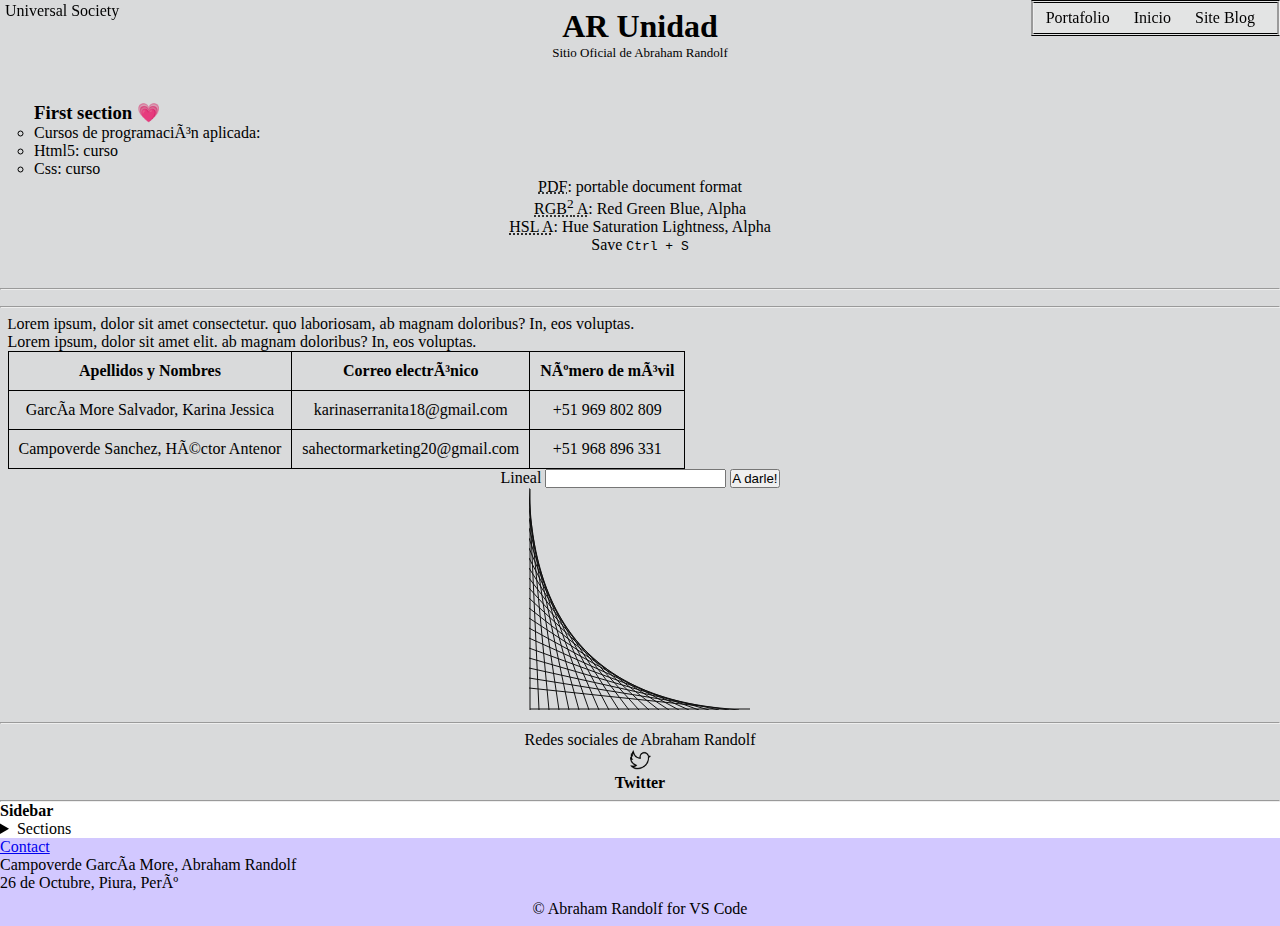
==== index.html @ 250e5ecd "Project add" ====
<!DOCTYPE html>
<html lang="en" class="translated-ltr">
 <head>
   <base href="" target="_blank">
    <meta charset="UTF-8, UTF-16, UTF-32"> <!--diversidad-->
    <meta http-equiv="X-UA-Compatible" content="IE=edge"> <!--compatibilidad-->
    <meta name="author" content="Abraham Randolf">
    <meta name="description" content="Página con estructura semántica y accesibilidad, en proceso"> <!--descripción PreView-->
    <meta name="keywords" content="US, philosophia">
    <meta name="robots" content="index.unfollow"> <!--Visibilidad-->
    <meta name="theme-color" media="(prefers-color-scheme: dark)" content="black">
    <meta name="theme-color" media="(prefers-color-scheme: light)" content="white">
    <meta name="viewport" content="width=device-width, initial-scale=1.0, minimum-scale=1.0, maximum-scale=5.1"> <!--screen-->
     <title>Universal Society</title> <!--Título en pestaña-->
    <link rel="stylesheet" href="./Cascading_Style_Sheets/base.css" onload="this.onload=null">
    <link rel="stylesheet" href="./Cascading_Style_Sheets/dark theme.css" media="(prefers-color-scheme: dark)">
    <link rel="stylesheet" href="./Cascading_Style_Sheets/light theme.css" media="(prefers-color-scheme: light), (prefers-color-scheme: no-preference)">
    <link rel="stylesheet" href="./Cascading_Style_Sheets/style.css">
    <link rel="stylesheet" href="./Cascading_Style_Sheets/print.css" media="print">
    <link rel="shorcut icon" href="" type=""> <!--Icono de pag-->
    <link rel="manifest" href="/json/manifest.json">
    <link rel="apple-touch-icon" sizes="180x180" href="./icon/apple-touch-icon.png">
    <link rel="icon" type="image/png" sizes="32x32" href="./icon/favicon-32x32.png">
    <link rel="icon" type="image/png" sizes="16x16" href="./icon/favicon-16x16.png">
    <link rel="icon" href="image/png" href="./icon/maskable_icon.png">
    <link rel="manifest" href="/site.webmanifest">
 </head>
 <body class="dark-theme">
    <a class="skip-link" href="#main">Skip to main</a>
     <header>
        <div class="container">
           <p class="logo">Universal Society</p>
           <nav>
               <a href="https://acampoverdegar.wixsite.com/academico-us" target="_blank">Portafolio</a>
               <a href="index.html" target="_parent">Inicio</a>
               <a href="http://filosofia213676626.wordpress.com/" target="_blank">Site Blog</a>
           </nav>
        </div>
     </header>

     <main id="main">
        <section>
         <div>
           <h1>AR Unidad</h1>
           <h2>Sitio Oficial de Abraham Randolf</h2><!--título h1-6-->
        </div>
        </section>
        <section id="seccion_intro">
          <h3>First section &#128151</h3>
            <article>
               <ul>
                  <li>Cursos de programación aplicada:</li>
                     <li>Html5: curso</li>
                     <li>Css: curso</li>
               </ul>
               <p><abbr title="Portable Document Format">PDF</abbr>: portable document format</p>
               <p><abbr title="Red Green Blue - Alpha">RGB<sup>2</sup> A</abbr>: Red Green Blue, Alpha</p>
               <p><abbr title="Hue Saturation Lightness - Alpha">HSL A</abbr>: Hue Saturation Lightness, Alpha</p>
               <p>Save <kbd>Ctrl + S</kbd> </p>
            </article>
        </section> <hr>
        <section>
            <article>
               <!--<video controls muted preload="auto">
                <source src="#t=10,100 type="formato/extensión" poster=">
                <source src="#t=10,100" type="/">
                <source src="#t=10,100" type="/">
                <source src="#t=10,100" type="/">
                <source src="#t=10,100" type="/">
               tu navegador no es compatible con videos en htmtl5
               </video>-->
               <!--<audio controls muted>
                <source src="" type="">
                <source src="" type="">
               tu navegador no es compatible con audios en htmtl5
               </audio>-->
            </article>
        </section> <hr>
        <section>
           <p class="lorem">
            Lorem ipsum, dolor sit amet consectetur.
            quo laboriosam, ab magnam doloribus? In, eos voluptas.
           </p>
           <p class="lorem">
            Lorem ipsum, dolor sit amet elit.
            ab magnam doloribus? In, eos voluptas.
           </p>
            <table>
               <tr>
                  <th>Apellidos y Nombres</th>
                  <th>Correo electrónico</th>
                  <th>Número de móvil</th>
               </tr>
               <tr>
                  <td>García More Salvador, Karina Jessica</td>
                  <td>karinaserranita18@gmail.com</td>
                  <td>+51 969 802 809</td>
               </tr>
               <tr>
                  <td>Campoverde Sanchez, Héctor Antenor</td>
                  <td>sahectormarketing20@gmail.com</td>
                  <td>+51 968 896 331</td>
               </tr>
            </table>
            <p>
               Lineal
               <input type="text" id="texto_lineas" />
               <input type="button" value="A darle!" id="botoncito" />
            </p>
         <canvas width="222" height="222" id="paint"></canvas>
        </section> <hr>
        <section>
            <figure>
               <p>Redes sociales de Abraham Randolf</p>
               <a aria-label="Hipervínculo de red social" href="https://twitter.com/AranRoldanAC" role="button" target="_blank">
                  <picture >
                     <img alt="Logo de Twitter" id="tag_ilogos" src="./images/twitter.png"></img>
                   <!--<source media="min-width=500px" srcset="" type="image/jpg"><source media="min-width=300px" srcset="" type="image/png">-->
                  </picture>
               </a> <!--tag with dimensión y accessibility-->
               <figcaption>
                  <b>Twitter</b>
               </figcaption> <!--tag additional for agregado-->
            </figure>
        </section> <hr>
     </main>

     <aside>
        <h4>Sidebar</h4>
         <details>
            <summary>
             Sections
            </summary>
         </details>
     </aside>

     <footer>
        <div class="container">
          <a aria-label="Pestaña de contact" href="./contacto.html" target="_blank"> Contact</a>
           <address>
             <p>Campoverde García More, Abraham Randolf <br>
                26 de Octubre, Piura, Perú
             </p>
           </address>
           <p class="ceo">&copy; Abraham Randolf for VS Code</p>
        </div>
         <!--<label> <div> html4 </div> </label>-->
     </footer>
     <script text="text/javascript" src="/JavaScript (LiveS)/logic.js"></script>
     <noscript>Tu navegador no es compatible con JavaScript</noscript>
   </body>
</html>
---- Cascading_Style_Sheets/base.css ----
:root {
    --00001: rgb(210, 200, 400);
    --00002: rgba(255, 255, 255, 0.884);
    --00003: rgb(219, 219, 219);
    --00004: rgb(255, 255, 255);
    --00005: rgba(231, 231, 231, 0.712)
    --00006: rgb(0, 0, 0);
  }

  @media print {
    /* print styles go here */
  }
---- Cascading_Style_Sheets/dark theme.css ----
.dark-theme {
    --bg: var(--00004);
    --fontColor: var(--00006);
  }
---- Cascading_Style_Sheets/light theme.css ----
.light-theme {
    --bg: var(--00006);
    --fontColor: var(--00004);
  }
---- Cascading_Style_Sheets/style.css ----
*{
  padding: 0%;
  margin: 0%;
  box-sizing: border-box;
}
/* todo Style z-a p.class s{ #id{ *{ */
html{
  scroll-behavior: smooth;
}

body {
  font-family:'Calibri';
  color: black;
  --bg: var(--00002)
}
.skip-link{
  z-index: 100;
  top: -40px;
  position: absolute;
  padding: 8px;
  left: 0;
  color: white;
  background: #000000;
}
.skip-link:focus{
  top: 0;
}

header {
  text-align: center;
  background-color: rgb(240, 240, 240);
  align-items: center;
}
header .container{
  flex-direction: column;
  display: flex;
}
header .logo{
  padding: 2px 5px;
  margin: 0%;
  font-weight: lighter;
  color:black
}
header nav {
  padding-bottom: 11px;
  flex-direction: column;
  display: flex;
  border-style: double groove;
  background-color: rgba(231, 231, 231, 0.712);
}
header a{
  text-decoration: none;
  padding: 6px 12px;
  color: black;
}

header a:hover{
  color: rgb(121, 121, 121);
}
h2 {
  font-weight: 300;
  font-size: small;
}

main {
  background-color: rgb(217, 218, 219);
}
section{
  padding: 0.2cm;
  text-align: center;
  align-items: center;
}
#seccion_intro{
  padding: 9mm;
}
h3 {
  text-align: left;
}

ul {
  text-align: left;
  list-style: circle;
  color: rgb(0, 0, 0);
}
ol {
  text-align: left;
  list-style: 1;
  color: rgb(0, 0, 0);
}

.lorem{
  text-align: justify;
}
.lorem:first-child:first-letter{
  font-size: 2ex;
}
table {
  text-align: center;
  border-collapse: collapse;
  border: 1px solid black;
  align-items: center;
}
th, td{
  padding: 10px;
  border-collapse: collapse;
  border: 1px solid black;
}

#tag_ilogos{
  width: 21px;
  max-width: 100%;
  height: 21px;
  display: flexbox;
}

aside {
  background-color: hsl(hue, saturation, lightness);
  width: 30%;
  height: 40%;
}

footer {
  background-color: rgb(210, 200, 400);
}
address {
  font: 100 medium 'Times New Roman', Times, serif;
}
p.ceo{
  text-align: center;
  padding: 0.5pc;
}
/* ? N (140), RGB (255) A, HEX (ff), HSL (360° 100%^2) A*/

.spanI{
  font-size: smaller;
}
/* background-image: linear-gradient(0deg, rgba(0,0,0,0.5)*2) */
.containerC {
  max-width: 1400px;
  margin: auto;
  flex-direction: row;
  display: flex;
}
.ceoCom{
  margin: 10pt 11pt 10pt 2pt;
  padding: 0.5pc 0.6pc;
  font-size: 4fr;
  box-shadow: 0.25ex 0.25ex 0.7ex black;
  border-radius: 5px;
  border: 1px solid black;
  background-color: rgb(202, 202, 202);
}
button:hover{
  background-color: rgba(255, 255, 255, 1);
}

@media (min-width: 720px){
  header .container{
    width: 100%;
    position: fixed;
    justify-content: space-between;
    flex-direction: row;
    display: flex;
  }
  header nav {
    padding-right: 10px;
    padding-bottom: 0px;
    flex-direction: row;
    display: flex;
  }
}
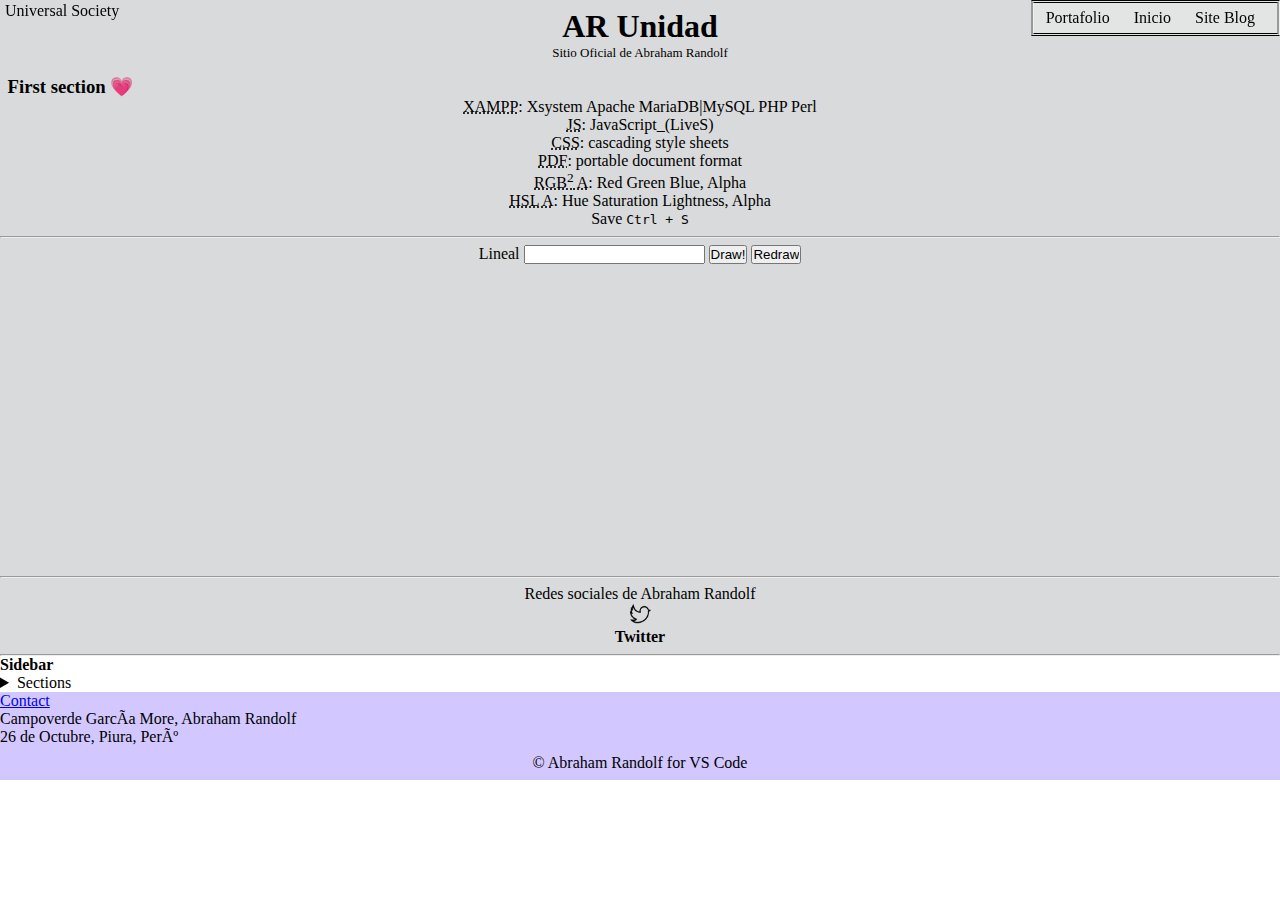
==== commit da5ffedd: "git commit -m" ====
--- a/index.html
+++ b/index.html
@@ -2,117 +2,88 @@
 <html lang="en" class="translated-ltr">
  <head>
    <base href="" target="_blank">
-    <meta charset="UTF-8, UTF-16, UTF-32"> <!--diversidad-->
-    <meta http-equiv="X-UA-Compatible" content="IE=edge"> <!--compatibilidad-->
-    <meta name="author" content="Abraham Randolf">
-    <meta name="description" content="Página con estructura semántica y accesibilidad, en proceso"> <!--descripción PreView-->
-    <meta name="keywords" content="US, philosophia">
-    <meta name="robots" content="index.unfollow"> <!--Visibilidad-->
-    <meta name="theme-color" media="(prefers-color-scheme: dark)" content="black">
-    <meta name="theme-color" media="(prefers-color-scheme: light)" content="white">
-    <meta name="viewport" content="width=device-width, initial-scale=1.0, minimum-scale=1.0, maximum-scale=5.1"> <!--screen-->
-     <title>Universal Society</title> <!--Título en pestaña-->
+    <meta charset="UTF-8, UTF-16, UTF-32"/> <!--diversity-->
+    <meta http-equiv="X-UA-Compatible" content="IE=edge"/> <!--compatibility-->
+    <meta name="AdsBot-Google" content="noindex"/>
+    <meta name="author" content="Abraham Randolf"/>
+   <meta name="description" content="Página de US con estructura semántica y accesibilidad, en proceso"/> <!--descripción PreView-->
+    <meta name="google" content="notranslate"/>
+    <meta name="googlebot" content="noindex"/>
+    <meta name="googlebot-news" content="nosnippet"/>
+    <meta name="keywords" content="US, philosophia"/>
+    <meta name="msapplication-TileColor" content="#ffffff"/>
+    <meta name="msapplication-TileImage" content="/icon/favicon_gen/ms-icon-144x144.png"/>
+    <meta name="og:title" content="US"/>
+    <meta name="robots" content="index.unfollow"/> <!--Visibility-->
+    <meta name="theme-color" media="(prefers-color-scheme: dark)" content="black"/>
+    <meta name="theme-color" media="(prefers-color-scheme: light)" content="white"/>
+    <meta name="viewport" content="width=device-width, initial-scale=1.0, minimum-scale=1.0, maximum-scale=5.1"/> <!--screen-->
+    <title>Universal Society</title> <!--Title in tab-->
+    <link rel="apple-touch-icon" sizes="57x57" href="/icon/favicon_gen/apple-icon-57x57.png">
+    <link rel="apple-touch-icon" sizes="60x60" href="/icon/favicon_gen/apple-icon-60x60.png">
+    <link rel="apple-touch-icon" sizes="72x72" href="/icon/favicon_gen/apple-icon-72x72.png">
+    <link rel="apple-touch-icon" sizes="76x76" href="/icon/favicon_gen/apple-icon-76x76.png">
+    <link rel="apple-touch-icon" sizes="114x114" href="/icon/favicon_gen/apple-icon-114x114.png">
+    <link rel="apple-touch-icon" sizes="120x120" href="/icon/favicon_gen/apple-icon-120x120.png">
+    <link rel="apple-touch-icon" sizes="144x144" href="/icon/favicon_gen/apple-icon-144x144.png">
+    <link rel="apple-touch-icon" sizes="152x152" href="/icon/favicon_gen/apple-icon-152x152.png">
+    <link rel="apple-touch-icon" sizes="180x180" href="/icon/favicon_gen/apple-icon-180x180.png"> <!--io-->
+    <link rel="icon" type="image/png" sizes="192x192"  href="/icon/favicon_gen/android-icon-192x192.png">
+    <link rel="icon" type="image/png" sizes="16x16" href="/icon/favicon_gen/favicon-16x16.png"> <!--io-->
+    <link rel="icon" type="image/png" sizes="32x32" href="/icon/favicon_gen/favicon-32x32.png">
+    <link rel="icon" type="image/png" sizes="96x96" href="/icon/favicon_gen/favicon-96x96.png">
+    <link rel="icon" href="image/png" href="./icon/maskable_icon.png"> <!--io-->
+    <link rel="manifest" href="/json/manifest.json">
     <link rel="stylesheet" href="./Cascading_Style_Sheets/base.css" onload="this.onload=null">
     <link rel="stylesheet" href="./Cascading_Style_Sheets/dark theme.css" media="(prefers-color-scheme: dark)">
     <link rel="stylesheet" href="./Cascading_Style_Sheets/light theme.css" media="(prefers-color-scheme: light), (prefers-color-scheme: no-preference)">
-    <link rel="stylesheet" href="./Cascading_Style_Sheets/style.css">
-    <link rel="stylesheet" href="./Cascading_Style_Sheets/print.css" media="print">
-    <link rel="shorcut icon" href="" type=""> <!--Icono de pag-->
-    <link rel="manifest" href="/json/manifest.json">
-    <link rel="apple-touch-icon" sizes="180x180" href="./icon/apple-touch-icon.png">
-    <link rel="icon" type="image/png" sizes="32x32" href="./icon/favicon-32x32.png">
-    <link rel="icon" type="image/png" sizes="16x16" href="./icon/favicon-16x16.png">
-    <link rel="icon" href="image/png" href="./icon/maskable_icon.png">
-    <link rel="manifest" href="/site.webmanifest">
+    <link rel="stylesheet" href="./Cascading_Style_Sheets/style.css"> <!--<link rel="stylesheet" href="./" media="print">-->
  </head>
  <body class="dark-theme">
-    <a class="skip-link" href="#main">Skip to main</a>
+    <a class="skip-link" href="#main" title="Skip to main = Saltarse al principal">Skip to main</a>
      <header>
         <div class="container">
            <p class="logo">Universal Society</p>
            <nav>
-               <a href="https://acampoverdegar.wixsite.com/academico-us" target="_blank">Portafolio</a>
-               <a href="index.html" target="_parent">Inicio</a>
-               <a href="http://filosofia213676626.wordpress.com/" target="_blank">Site Blog</a>
+               <a href="https://acampoverdegar.wixsite.com/academico-us" target="_blank" title="Portafolio académico en Wix.com">Portafolio</a>
+               <a href="index.html" target="_parent" title="Sitio web oficial con dos páginas web, en proceso">Inicio</a>
+               <a href="http://filosofia213676626.wordpress.com/" target="_blank" title="Sitio web & blog en WordPress.com">Site Blog</a>
            </nav>
         </div>
      </header>
-
      <main id="main">
-        <section>
-         <div>
-           <h1>AR Unidad</h1>
-           <h2>Sitio Oficial de Abraham Randolf</h2><!--título h1-6-->
-        </div>
+        <section id="section_intro">
+          <div>
+            <h1>AR Unidad</h1>
+            <h2>Sitio Oficial de Abraham Randolf</h2><!--título h1-6-->
+          </div>
         </section>
-        <section id="seccion_intro">
-          <h3>First section &#128151</h3>
+        <section id="seccion_content">
+            <h3>First section &#128151</h3>
             <article>
-               <ul>
-                  <li>Cursos de programación aplicada:</li>
-                     <li>Html5: curso</li>
-                     <li>Css: curso</li>
-               </ul>
+               <p><abbr title="Xystems Apache MariaDB PHP Perl">XAMPP</abbr>: Xsystem Apache MariaDB|MySQL PHP Perl</p> <!--systems, web server, database management system, interpreters for script-->
+               <p><abbr title="JavaScript">JS</abbr>: JavaScript_(LiveS)</p>
+               <p><abbr title="Cascading Style Sheets">CSS</abbr>: cascading style sheets</p>
                <p><abbr title="Portable Document Format">PDF</abbr>: portable document format</p>
                <p><abbr title="Red Green Blue - Alpha">RGB<sup>2</sup> A</abbr>: Red Green Blue, Alpha</p>
                <p><abbr title="Hue Saturation Lightness - Alpha">HSL A</abbr>: Hue Saturation Lightness, Alpha</p>
                <p>Save <kbd>Ctrl + S</kbd> </p>
             </article>
         </section> <hr>
-        <section>
-            <article>
-               <!--<video controls muted preload="auto">
-                <source src="#t=10,100 type="formato/extensión" poster=">
-                <source src="#t=10,100" type="/">
-                <source src="#t=10,100" type="/">
-                <source src="#t=10,100" type="/">
-                <source src="#t=10,100" type="/">
-               tu navegador no es compatible con videos en htmtl5
-               </video>-->
-               <!--<audio controls muted>
-                <source src="" type="">
-                <source src="" type="">
-               tu navegador no es compatible con audios en htmtl5
-               </audio>-->
-            </article>
+        <section id="section_tags">
+            <p>
+               <label for="text_lineal">Lineal</label>
+               <input type="text" id="text_lineal" />
+               <input type="button" value="Draw!" id="button_lineal"/>
+               <input type="reset" value="Redraw" id="reset_lineal">
+            </p>
+            <canvas width="222" height="222" id="paint"></canvas>
+            <canvas width="300" height="300" id="paintt"></canvas>
         </section> <hr>
-        <section>
-           <p class="lorem">
-            Lorem ipsum, dolor sit amet consectetur.
-            quo laboriosam, ab magnam doloribus? In, eos voluptas.
-           </p>
-           <p class="lorem">
-            Lorem ipsum, dolor sit amet elit.
-            ab magnam doloribus? In, eos voluptas.
-           </p>
-            <table>
-               <tr>
-                  <th>Apellidos y Nombres</th>
-                  <th>Correo electrónico</th>
-                  <th>Número de móvil</th>
-               </tr>
-               <tr>
-                  <td>García More Salvador, Karina Jessica</td>
-                  <td>karinaserranita18@gmail.com</td>
-                  <td>+51 969 802 809</td>
-               </tr>
-               <tr>
-                  <td>Campoverde Sanchez, Héctor Antenor</td>
-                  <td>sahectormarketing20@gmail.com</td>
-                  <td>+51 968 896 331</td>
-               </tr>
-            </table>
-            <p>
-               Lineal
-               <input type="text" id="texto_lineas" />
-               <input type="button" value="A darle!" id="botoncito" />
-            </p>
-         <canvas width="222" height="222" id="paint"></canvas>
-        </section> <hr>
-        <section>
+        <section id="seccion_end">
             <figure>
                <p>Redes sociales de Abraham Randolf</p>
-               <a aria-label="Hipervínculo de red social" href="https://twitter.com/AranRoldanAC" role="button" target="_blank">
+               <a aria-label="Hipervínculo de red social" href="https://twitter.com/AranRoldanAC" role="button" target="_blank" title="ceo tag">
                   <picture >
                      <img alt="Logo de Twitter" id="tag_ilogos" src="./images/twitter.png"></img>
                    <!--<source media="min-width=500px" srcset="" type="image/jpg"><source media="min-width=300px" srcset="" type="image/png">-->
@@ -120,11 +91,10 @@
                </a> <!--tag with dimensión y accessibility-->
                <figcaption>
                   <b>Twitter</b>
-               </figcaption> <!--tag additional for agregado-->
+               </figcaption> <!--tag additional for add-->
             </figure>
         </section> <hr>
      </main>
-
      <aside>
         <h4>Sidebar</h4>
          <details>
@@ -133,10 +103,9 @@
             </summary>
          </details>
      </aside>
-
      <footer>
         <div class="container">
-          <a aria-label="Pestaña de contact" href="./contacto.html" target="_blank"> Contact</a>
+          <a aria-label="Contact tab" href="/contact.html" target="_blank" title="pag in new tab"> Contact</a>
            <address>
              <p>Campoverde García More, Abraham Randolf <br>
                 26 de Octubre, Piura, Perú
@@ -146,7 +115,6 @@
         </div>
          <!--<label> <div> html4 </div> </label>-->
      </footer>
-     <script text="text/javascript" src="/JavaScript (LiveS)/logic.js"></script>
-     <noscript>Tu navegador no es compatible con JavaScript</noscript>
+     <script text="text/javascript" src="/JavaScript_(LiveS)/logic.js"></script> <noscript>Tu navegador no es compatible con JavaScript</noscript>
    </body>
 </html>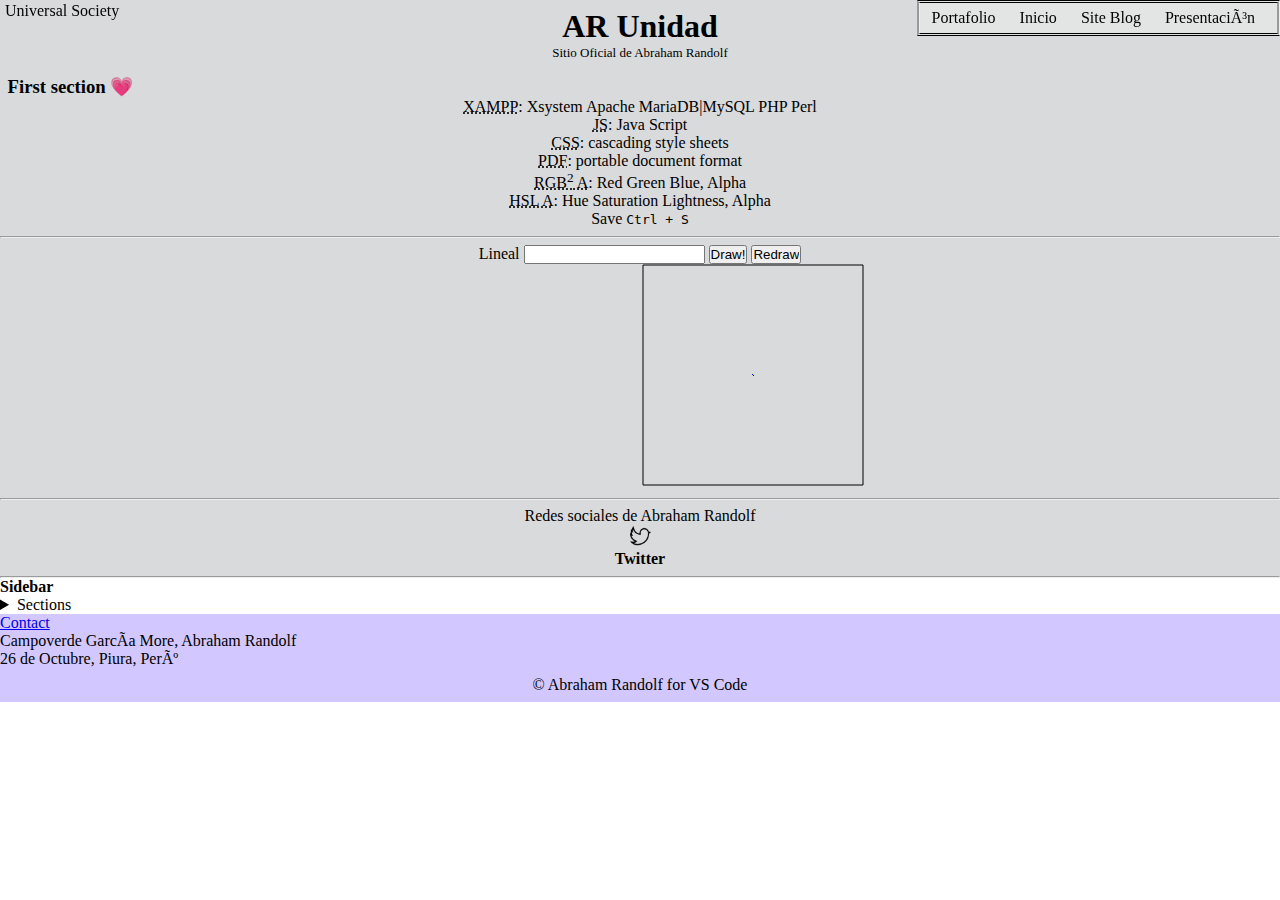
==== commit 8e85b38e: "cambios agregados" ====
--- a/index.html
+++ b/index.html
@@ -1,4 +1,4 @@
-<!DOCTYPE html>
+<!DOCTYPE html> <!--html5-->
 <html lang="en" class="translated-ltr">
  <head>
    <base href="" target="_blank">
@@ -6,38 +6,38 @@
     <meta http-equiv="X-UA-Compatible" content="IE=edge"/> <!--compatibility-->
     <meta name="AdsBot-Google" content="noindex"/>
     <meta name="author" content="Abraham Randolf"/>
-   <meta name="description" content="Página de US con estructura semántica y accesibilidad, en proceso"/> <!--descripción PreView-->
+    <meta name="description" content="Página de US con estructura semántica y accesibilidad, en proceso"/> <!--description PreView-->
     <meta name="google" content="notranslate"/>
     <meta name="googlebot" content="noindex"/>
     <meta name="googlebot-news" content="nosnippet"/>
     <meta name="keywords" content="US, philosophia"/>
     <meta name="msapplication-TileColor" content="#ffffff"/>
-    <meta name="msapplication-TileImage" content="/icon/favicon_gen/ms-icon-144x144.png"/>
+    <meta name="msapplication-TileImage" content="/icon/fi_gen/ms-icon-144x144.png"/>
     <meta name="og:title" content="US"/>
     <meta name="robots" content="index.unfollow"/> <!--Visibility-->
     <meta name="theme-color" media="(prefers-color-scheme: dark)" content="black"/>
     <meta name="theme-color" media="(prefers-color-scheme: light)" content="white"/>
     <meta name="viewport" content="width=device-width, initial-scale=1.0, minimum-scale=1.0, maximum-scale=5.1"/> <!--screen-->
     <title>Universal Society</title> <!--Title in tab-->
-    <link rel="apple-touch-icon" sizes="57x57" href="/icon/favicon_gen/apple-icon-57x57.png">
-    <link rel="apple-touch-icon" sizes="60x60" href="/icon/favicon_gen/apple-icon-60x60.png">
-    <link rel="apple-touch-icon" sizes="72x72" href="/icon/favicon_gen/apple-icon-72x72.png">
-    <link rel="apple-touch-icon" sizes="76x76" href="/icon/favicon_gen/apple-icon-76x76.png">
-    <link rel="apple-touch-icon" sizes="114x114" href="/icon/favicon_gen/apple-icon-114x114.png">
-    <link rel="apple-touch-icon" sizes="120x120" href="/icon/favicon_gen/apple-icon-120x120.png">
-    <link rel="apple-touch-icon" sizes="144x144" href="/icon/favicon_gen/apple-icon-144x144.png">
-    <link rel="apple-touch-icon" sizes="152x152" href="/icon/favicon_gen/apple-icon-152x152.png">
-    <link rel="apple-touch-icon" sizes="180x180" href="/icon/favicon_gen/apple-icon-180x180.png"> <!--io-->
-    <link rel="icon" type="image/png" sizes="192x192"  href="/icon/favicon_gen/android-icon-192x192.png">
-    <link rel="icon" type="image/png" sizes="16x16" href="/icon/favicon_gen/favicon-16x16.png"> <!--io-->
-    <link rel="icon" type="image/png" sizes="32x32" href="/icon/favicon_gen/favicon-32x32.png">
-    <link rel="icon" type="image/png" sizes="96x96" href="/icon/favicon_gen/favicon-96x96.png">
+    <link rel="apple-touch-icon" sizes="57x57" href="/icon/fi_gen/apple-icon-57x57.png">
+    <link rel="apple-touch-icon" sizes="60x60" href="/icon/fi_gen/apple-icon-60x60.png">
+    <link rel="apple-touch-icon" sizes="72x72" href="/icon/fi_gen/apple-icon-72x72.png">
+    <link rel="apple-touch-icon" sizes="76x76" href="/icon/fi_gen/apple-icon-76x76.png">
+    <link rel="apple-touch-icon" sizes="114x114" href="/icon/fi_gen/apple-icon-114x114.png">
+    <link rel="apple-touch-icon" sizes="120x120" href="/icon/fi_gen/apple-icon-120x120.png">
+    <link rel="apple-touch-icon" sizes="144x144" href="/icon/fi_gen/apple-icon-144x144.png">
+    <link rel="apple-touch-icon" sizes="152x152" href="/icon/fi_gen/apple-icon-152x152.png">
+    <link rel="apple-touch-icon" sizes="180x180" href="/icon/fi_gen/apple-icon-180x180.png"> <!--io-->
+    <link rel="icon" type="image/png" sizes="192x192"  href="/icon/fi_gen/android-icon-192x192.png">
+    <link rel="icon" type="image/png" sizes="16x16" href="/icon/fi_gen/favicon-16x16.png"> <!--io-->
+    <link rel="icon" type="image/png" sizes="32x32" href="/icon/fi_gen/favicon-32x32.png">
+    <link rel="icon" type="image/png" sizes="96x96" href="/icon/fi_gen/favicon-96x96.png">
     <link rel="icon" href="image/png" href="./icon/maskable_icon.png"> <!--io-->
     <link rel="manifest" href="/json/manifest.json">
-    <link rel="stylesheet" href="./Cascading_Style_Sheets/base.css" onload="this.onload=null">
-    <link rel="stylesheet" href="./Cascading_Style_Sheets/dark theme.css" media="(prefers-color-scheme: dark)">
-    <link rel="stylesheet" href="./Cascading_Style_Sheets/light theme.css" media="(prefers-color-scheme: light), (prefers-color-scheme: no-preference)">
-    <link rel="stylesheet" href="./Cascading_Style_Sheets/style.css"> <!--<link rel="stylesheet" href="./" media="print">-->
+    <link rel="stylesheet" href="./css/base.css" onload="this.onload=null">
+    <link rel="stylesheet" href="./css/dark theme.css" media="(prefers-color-scheme: dark)">
+    <link rel="stylesheet" href="./css/light theme.css" media="(prefers-color-scheme: light), (prefers-color-scheme: no-preference)">
+    <link rel="stylesheet" href="./css/style.css"> <!--<link rel="stylesheet" href="./" media="print">-->
  </head>
  <body class="dark-theme">
     <a class="skip-link" href="#main" title="Skip to main = Saltarse al principal">Skip to main</a>
@@ -48,6 +48,7 @@
                <a href="https://acampoverdegar.wixsite.com/academico-us" target="_blank" title="Portafolio académico en Wix.com">Portafolio</a>
                <a href="index.html" target="_parent" title="Sitio web oficial con dos páginas web, en proceso">Inicio</a>
                <a href="http://filosofia213676626.wordpress.com/" target="_blank" title="Sitio web & blog en WordPress.com">Site Blog</a>
+               <a href="https://sites.google.com/ucvvirtual.edu.pe/ar-edu/home" target="_blank" title="Sitio web educativo" rel="noopener noreferrer">Presentación</a>
            </nav>
         </div>
      </header>
@@ -62,7 +63,7 @@
             <h3>First section &#128151</h3>
             <article>
                <p><abbr title="Xystems Apache MariaDB PHP Perl">XAMPP</abbr>: Xsystem Apache MariaDB|MySQL PHP Perl</p> <!--systems, web server, database management system, interpreters for script-->
-               <p><abbr title="JavaScript">JS</abbr>: JavaScript_(LiveS)</p>
+               <p><abbr title="JavaScript">JS</abbr>: Java Script</p> <!--(LiveS)-->
                <p><abbr title="Cascading Style Sheets">CSS</abbr>: cascading style sheets</p>
                <p><abbr title="Portable Document Format">PDF</abbr>: portable document format</p>
                <p><abbr title="Red Green Blue - Alpha">RGB<sup>2</sup> A</abbr>: Red Green Blue, Alpha</p>
@@ -78,14 +79,14 @@
                <input type="reset" value="Redraw" id="reset_lineal">
             </p>
             <canvas width="222" height="222" id="paint"></canvas>
-            <canvas width="300" height="300" id="paintt"></canvas>
+            <canvas width="222" height="222" id="paintt"></canvas>
         </section> <hr>
         <section id="seccion_end">
             <figure>
                <p>Redes sociales de Abraham Randolf</p>
                <a aria-label="Hipervínculo de red social" href="https://twitter.com/AranRoldanAC" role="button" target="_blank" title="ceo tag">
                   <picture >
-                     <img alt="Logo de Twitter" id="tag_ilogos" src="./images/twitter.png"></img>
+                     <img alt="Logo de Twitter" id="tag_ilogos" src="./img/twitter.png"></img>
                    <!--<source media="min-width=500px" srcset="" type="image/jpg"><source media="min-width=300px" srcset="" type="image/png">-->
                   </picture>
                </a> <!--tag with dimensión y accessibility-->
@@ -113,8 +114,7 @@
            </address>
            <p class="ceo">&copy; Abraham Randolf for VS Code</p>
         </div>
-         <!--<label> <div> html4 </div> </label>-->
      </footer>
-     <script text="text/javascript" src="/JavaScript_(LiveS)/logic.js"></script> <noscript>Tu navegador no es compatible con JavaScript</noscript>
+     <script text="text/javascript" src="/js/logic.js"></script> <noscript>Tu navegador no es compatible con JavaScript</noscript>
    </body>
 </html>--- a/css/base.css
+++ b/css/base.css
@@ -0,0 +1,12 @@
+:root {
+    --00001: rgb(210, 200, 400);
+    --00002: rgba(255, 255, 255, 0.884);
+    --00003: rgb(219, 219, 219);
+    --00004: rgb(255, 255, 255);
+    --00005: rgba(231, 231, 231, 0.712)
+    --00006: rgb(0, 0, 0);
+  }
+
+  @media print {
+    /* print styles go here */
+  }--- a/css/dark theme.css
+++ b/css/dark theme.css
@@ -0,0 +1,4 @@
+.dark-theme {
+    --bg: var(--00004);
+    --fontColor: var(--00006);
+  }--- a/css/light theme.css
+++ b/css/light theme.css
@@ -0,0 +1,4 @@
+.light-theme {
+    --bg: var(--00006);
+    --fontColor: var(--00004);
+  }--- a/css/style.css
+++ b/css/style.css
@@ -0,0 +1,136 @@
+*{
+  padding: 0%;
+  margin: 0%;
+  box-sizing: border-box;
+}
+/* todo Style z-a p.class s{ #id{ *{ */
+html{
+  scroll-behavior: smooth;
+}
+body {
+  font-family:'Calibri';
+  color: black;
+  --bg: var(--00002)
+}
+.skip-link{
+  z-index: 100;
+  top: -40px;
+  position: absolute;
+  padding: 8px;
+  left: 0;
+  color: white;
+  background: #000000;
+}
+.skip-link:focus{
+  top: 0;
+}
+header {
+  text-align: center;
+  background-color: rgb(240, 240, 240);
+  align-items: center;
+}
+header .container{
+  flex-direction: column;
+  display: flex;
+}
+header .logo{
+  padding: 2px 5px;
+  margin: 0%;
+  font-weight: lighter;
+  color:black
+}
+header nav {
+  padding-bottom: 11px;
+  flex-direction: column;
+  display: flex;
+  border-style: double groove;
+  background-color: rgba(231, 231, 231, 0.712);
+}
+header a{
+  text-decoration: none;
+  padding: 6px 12px;
+  color: black;
+}
+header a:hover{
+  color: rgb(121, 121, 121);
+}
+h2 {
+  font-weight: 300;
+  font-size: small;
+}
+main {
+  background-color: rgb(217, 218, 219);
+}
+section{
+  padding: 0.2cm;
+  text-align: center;
+  align-items: center;
+}
+#seccion_intro{
+  padding: 9mm;
+}
+h3 {
+  text-align: left;
+}
+#tag_ilogos{
+  width: 21px;
+  max-width: 100%;
+  height: 21px;
+  display: flexbox;
+}
+aside {
+  background-color: hsl(hue, saturation, lightness);
+  width: 30%;
+  height: 40%;
+}
+footer {
+  background-color: rgb(210, 200, 400);
+}
+address {
+  font: 100 medium 'Times New Roman', Times, serif;
+}
+p.ceo{
+  text-align: center;
+  padding: 0.5pc;
+}
+/*ul {  text-align: left;  list-style: circle;  color: rgb(0,0-0);} ol {  text-align: left;  list-style: 1;  color: rgb(0,0-0);}*/
+/*.lorem{  text-align: justify;}.lorem:first-child:first-letter{  font-size: 2ex;}*/
+/*table {  text-align: center;  border-collapse: collapse;  border: 1px solid blackk;  align-items: center;} th, td{  padding: 10px;  border-collapse: collapse;  border: 1px solid blackk;}*/
+
+/* ? N (140), RGB (255) A, HEX (ff), HSL (360° 100%^2) A*/
+
+/* background-image: linear-gradient(0deg, rgba(0,0,0,0.5)*2) */
+.containerC {
+  max-width: 1400px;
+  margin: auto;
+  flex-direction: row;
+  display: flex;
+}
+.ceoCom{
+  margin: 10pt 11pt 10pt 2pt;
+  padding: 0.5pc 0.6pc;
+  font-size: 4fr;
+  box-shadow: 0.25ex 0.25ex 0.7ex black;
+  border-radius: 5px;
+  border: 1px solid black;
+  background-color: rgb(202, 202, 202);
+}
+button:hover{
+  background-color: rgba(255, 255, 255, 1);
+}
+
+@media (min-width: 720px){
+  header .container{
+    width: 100%;
+    position: fixed;
+    justify-content: space-between;
+    flex-direction: row;
+    display: flex;
+  }
+  header nav {
+    padding-right: 10px;
+    padding-bottom: 0px;
+    flex-direction: row;
+    display: flex;
+  }
+}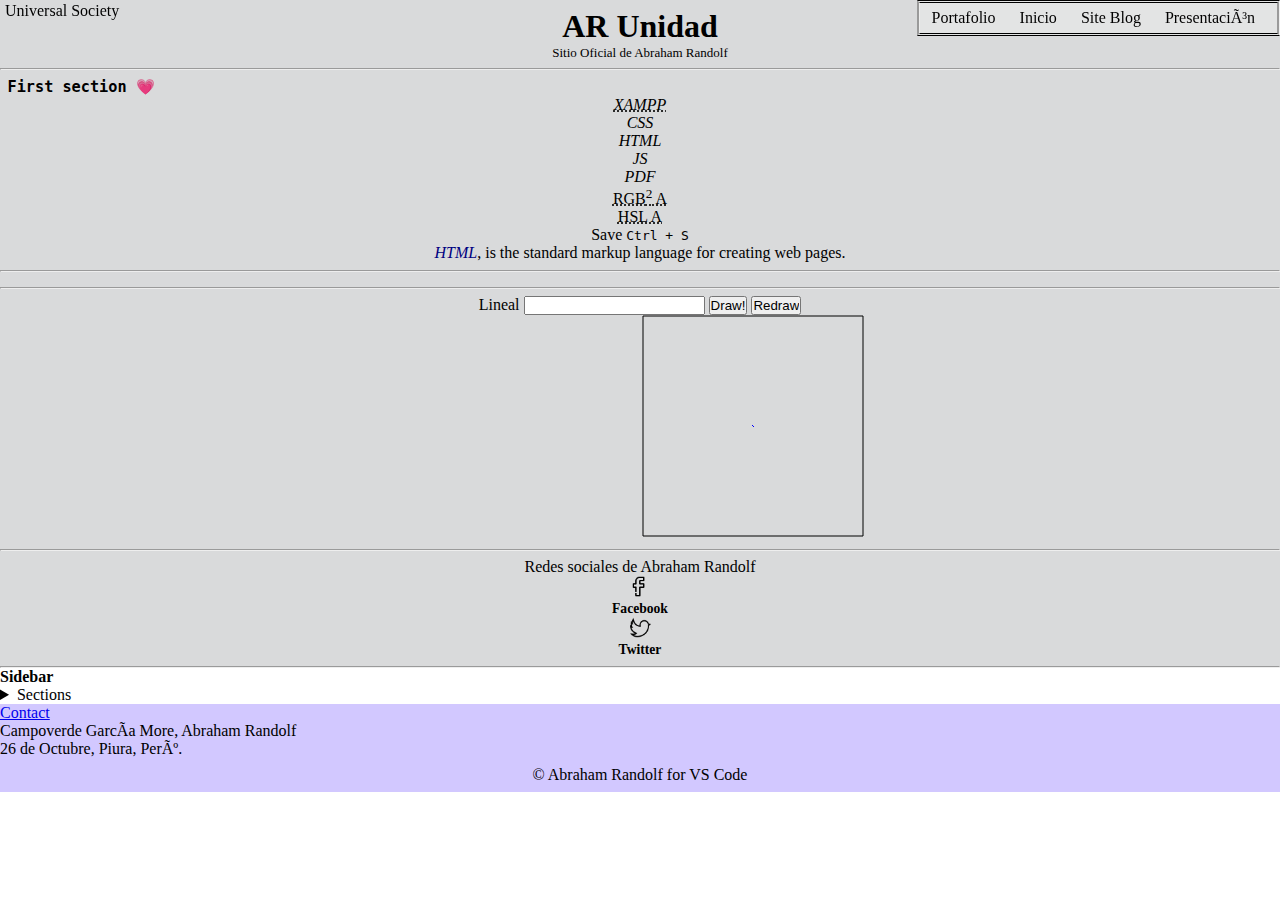
==== commit 3cd446fa: "change" ====
--- a/index.html
+++ b/index.html
@@ -1,120 +1,146 @@
-<!DOCTYPE html> <!--html5-->
-<html lang="en" class="translated-ltr">
- <head>
-   <base href="" target="_blank">
-    <meta charset="UTF-8, UTF-16, UTF-32"/> <!--diversity-->
-    <meta http-equiv="X-UA-Compatible" content="IE=edge"/> <!--compatibility-->
-    <meta name="AdsBot-Google" content="noindex"/>
-    <meta name="author" content="Abraham Randolf"/>
-    <meta name="description" content="Página de US con estructura semántica y accesibilidad, en proceso"/> <!--description PreView-->
-    <meta name="google" content="notranslate"/>
-    <meta name="googlebot" content="noindex"/>
-    <meta name="googlebot-news" content="nosnippet"/>
-    <meta name="keywords" content="US, philosophia"/>
-    <meta name="msapplication-TileColor" content="#ffffff"/>
-    <meta name="msapplication-TileImage" content="/icon/fi_gen/ms-icon-144x144.png"/>
-    <meta name="og:title" content="US"/>
-    <meta name="robots" content="index.unfollow"/> <!--Visibility-->
-    <meta name="theme-color" media="(prefers-color-scheme: dark)" content="black"/>
-    <meta name="theme-color" media="(prefers-color-scheme: light)" content="white"/>
-    <meta name="viewport" content="width=device-width, initial-scale=1.0, minimum-scale=1.0, maximum-scale=5.1"/> <!--screen-->
-    <title>Universal Society</title> <!--Title in tab-->
-    <link rel="apple-touch-icon" sizes="57x57" href="/icon/fi_gen/apple-icon-57x57.png">
-    <link rel="apple-touch-icon" sizes="60x60" href="/icon/fi_gen/apple-icon-60x60.png">
-    <link rel="apple-touch-icon" sizes="72x72" href="/icon/fi_gen/apple-icon-72x72.png">
-    <link rel="apple-touch-icon" sizes="76x76" href="/icon/fi_gen/apple-icon-76x76.png">
-    <link rel="apple-touch-icon" sizes="114x114" href="/icon/fi_gen/apple-icon-114x114.png">
-    <link rel="apple-touch-icon" sizes="120x120" href="/icon/fi_gen/apple-icon-120x120.png">
-    <link rel="apple-touch-icon" sizes="144x144" href="/icon/fi_gen/apple-icon-144x144.png">
-    <link rel="apple-touch-icon" sizes="152x152" href="/icon/fi_gen/apple-icon-152x152.png">
-    <link rel="apple-touch-icon" sizes="180x180" href="/icon/fi_gen/apple-icon-180x180.png"> <!--io-->
-    <link rel="icon" type="image/png" sizes="192x192"  href="/icon/fi_gen/android-icon-192x192.png">
-    <link rel="icon" type="image/png" sizes="16x16" href="/icon/fi_gen/favicon-16x16.png"> <!--io-->
-    <link rel="icon" type="image/png" sizes="32x32" href="/icon/fi_gen/favicon-32x32.png">
-    <link rel="icon" type="image/png" sizes="96x96" href="/icon/fi_gen/favicon-96x96.png">
-    <link rel="icon" href="image/png" href="./icon/maskable_icon.png"> <!--io-->
-    <link rel="manifest" href="/json/manifest.json">
-    <link rel="stylesheet" href="./css/base.css" onload="this.onload=null">
-    <link rel="stylesheet" href="./css/dark theme.css" media="(prefers-color-scheme: dark)">
-    <link rel="stylesheet" href="./css/light theme.css" media="(prefers-color-scheme: light), (prefers-color-scheme: no-preference)">
-    <link rel="stylesheet" href="./css/style.css"> <!--<link rel="stylesheet" href="./" media="print">-->
- </head>
- <body class="dark-theme">
-    <a class="skip-link" href="#main" title="Skip to main = Saltarse al principal">Skip to main</a>
-     <header>
-        <div class="container">
-           <p class="logo">Universal Society</p>
-           <nav>
-               <a href="https://acampoverdegar.wixsite.com/academico-us" target="_blank" title="Portafolio académico en Wix.com">Portafolio</a>
-               <a href="index.html" target="_parent" title="Sitio web oficial con dos páginas web, en proceso">Inicio</a>
-               <a href="http://filosofia213676626.wordpress.com/" target="_blank" title="Sitio web & blog en WordPress.com">Site Blog</a>
-               <a href="https://sites.google.com/ucvvirtual.edu.pe/ar-edu/home" target="_blank" title="Sitio web educativo" rel="noopener noreferrer">Presentación</a>
-           </nav>
-        </div>
-     </header>
-     <main id="main">
-        <section id="section_intro">
-          <div>
-            <h1>AR Unidad</h1>
-            <h2>Sitio Oficial de Abraham Randolf</h2><!--título h1-6-->
-          </div>
-        </section>
-        <section id="seccion_content">
-            <h3>First section &#128151</h3>
-            <article>
-               <p><abbr title="Xystems Apache MariaDB PHP Perl">XAMPP</abbr>: Xsystem Apache MariaDB|MySQL PHP Perl</p> <!--systems, web server, database management system, interpreters for script-->
-               <p><abbr title="JavaScript">JS</abbr>: Java Script</p> <!--(LiveS)-->
-               <p><abbr title="Cascading Style Sheets">CSS</abbr>: cascading style sheets</p>
-               <p><abbr title="Portable Document Format">PDF</abbr>: portable document format</p>
-               <p><abbr title="Red Green Blue - Alpha">RGB<sup>2</sup> A</abbr>: Red Green Blue, Alpha</p>
-               <p><abbr title="Hue Saturation Lightness - Alpha">HSL A</abbr>: Hue Saturation Lightness, Alpha</p>
-               <p>Save <kbd>Ctrl + S</kbd> </p>
-            </article>
-        </section> <hr>
-        <section id="section_tags">
-            <p>
-               <label for="text_lineal">Lineal</label>
-               <input type="text" id="text_lineal" />
-               <input type="button" value="Draw!" id="button_lineal"/>
-               <input type="reset" value="Redraw" id="reset_lineal">
-            </p>
-            <canvas width="222" height="222" id="paint"></canvas>
-            <canvas width="222" height="222" id="paintt"></canvas>
-        </section> <hr>
-        <section id="seccion_end">
-            <figure>
-               <p>Redes sociales de Abraham Randolf</p>
-               <a aria-label="Hipervínculo de red social" href="https://twitter.com/AranRoldanAC" role="button" target="_blank" title="ceo tag">
-                  <picture >
-                     <img alt="Logo de Twitter" id="tag_ilogos" src="./img/twitter.png"></img>
-                   <!--<source media="min-width=500px" srcset="" type="image/jpg"><source media="min-width=300px" srcset="" type="image/png">-->
-                  </picture>
-               </a> <!--tag with dimensión y accessibility-->
-               <figcaption>
-                  <b>Twitter</b>
-               </figcaption> <!--tag additional for add-->
-            </figure>
-        </section> <hr>
-     </main>
-     <aside>
-        <h4>Sidebar</h4>
-         <details>
-            <summary>
-             Sections
-            </summary>
-         </details>
-     </aside>
-     <footer>
-        <div class="container">
-          <a aria-label="Contact tab" href="/contact.html" target="_blank" title="pag in new tab"> Contact</a>
-           <address>
-             <p>Campoverde García More, Abraham Randolf <br>
-                26 de Octubre, Piura, Perú
-             </p>
-           </address>
-           <p class="ceo">&copy; Abraham Randolf for VS Code</p>
-        </div>
-     </footer>
-     <script text="text/javascript" src="/js/logic.js"></script> <noscript>Tu navegador no es compatible con JavaScript</noscript>
-   </body>
-</html>+<!DOCTYPE html>
+<html dir="ltr" lang="en" class="translated-ltr">
+
+<head>
+  <base href="" target="">
+  <meta charset="UTF-8, UTF-16, UTF-32" />
+  <meta content="IE=edge" http-equiv="X-UA-Compatible" />
+  <meta content="Abraham Randolf" name="author" />
+  <meta content="US page with html5 semantic structure, in progress" name="description" />
+  <meta content="US, philosophia, project" name="keywords" />
+  <meta content="US" name="og:title" />
+  <meta content="index.unfollow" name="robots" />
+  <meta content="noindex" name="AdsBot-Google" />
+  <meta content="noindex" name="googlebot" />
+  <meta content="nosnippet" name="googlebot-news" />
+  <meta content="notranslate" name="google" />
+  <meta content="width=device-width, initial-scale=1.0, minimum-scale=1.0, maximum-scale=5.1" name="viewport" />
+  <meta content="#ffffff" name="msapplication-TileColor" />
+  <meta content="/icon/gen/ms-iconx144.png" name="msapplication-TileImage" />
+  <link href="/css/style.css" onload="this.onload=null" rel="stylesheet">
+  <link href="/icon/gen/android-iconx192.png" rel="icon" sizes="192x192" type="image/png">
+  <link href="/icon/gen/apple-iconx57.png" rel="apple-touch-icon" sizes="57x57">
+  <link href="/icon/gen/apple-iconx60.png" rel="apple-touch-icon" sizes="60x60">
+  <link href="/icon/gen/apple-iconx72.png" rel="apple-touch-icon" sizes="72x72">
+  <link href="/icon/gen/apple-iconx76.png" rel="apple-touch-icon" sizes="76x76">
+  <link href="/icon/gen/apple-iconx114.png" rel="apple-touch-icon" sizes="114x114">
+  <link href="/icon/gen/apple-iconx120.png" rel="apple-touch-icon" sizes="120x120">
+  <link href="/icon/gen/apple-iconx144.png" rel="apple-touch-icon" sizes="144x144">
+  <link href="/icon/gen/apple-iconx152.png" rel="apple-touch-icon" sizes="152x152">
+  <link href="/icon/gen/apple-iconx180.png" rel="apple-touch-icon" sizes="180x180">
+  <link href="/icon/gen/faviconx16.png" rel="icon" sizes="16x16" type="image/png">
+  <link href="/icon/gen/faviconx32.png" rel="icon" sizes="32x32" type="image/png">
+  <link href="/icon/gen/faviconx96.png" rel="icon" sizes="96x96" type="image/png">
+  <link href="/icon/maskable_icon.png" rel="icon" type="image/png">
+  <link href="/json/manifest.json" rel="manifest">
+  <title>Universal Society</title>
+</head>
+
+<body class="dark-theme">
+  <a class="skip-link" href="#main" title="Skip to main = Saltarse al principal">Skip to main</a>
+  <header class="header">
+    <div class="container">
+      <p class="logo">Universal Society</p>
+      <nav>
+        <a href="https://acampoverdegar.wixsite.com/academico-us" target="_blank" rel="noreferrer"
+          title="Portafolio académico en Wix.com">Portafolio</a>
+        <a href="index.html" target="_parent" rel="noreferrer"
+          title="Sitio web oficial con dos páginas web, en proceso">Inicio</a>
+        <a href="http://filosofia213676626.wordpress.com/" target="_blank" rel="noreferrer"
+          title="Sitio web & blog en WordPress.com">Site Blog</a>
+        <a href="https://sites.google.com/ucvvirtual.edu.pe/ar-edu/home" target="_blank" rel="noreferrer"
+          title="Sitio web educativo" rel="noopener noreferrer">Presentación</a>
+      </nav>
+    </div>
+  </header>
+  <main class="main" id="main">
+    <section id="section_intro">
+      <div>
+        <h1>AR Unidad</h1>
+        <h2>Sitio Oficial de Abraham Randolf</h2>
+      </div>
+    </section>
+    <hr>
+    <section id="seccion_content">
+      <pre><h3>First section &#128151</h3></pre>
+      <article>
+        <p><dfn><abbr title="Xystems Apache MariaDB|MySQL PHP Perl">XAMPP</abbr></dfn></p>
+        <!--systems, web server, database management system, interpreters for script-->
+        <p><dfn title="Cascading Style Sheets">CSS</dfn></p>
+        <p><dfn id="html-def" title="HyperText Markup Language">HTML</dfn></p>
+        <p><dfn title="JavaScript">JS</dfn></p> <!--(LiveS)-->
+        <p><dfn title="Portable Document Format">PDF</dfn></p>
+        <p><abbr title="Red Green Blue - Alpha">RGB<sup>2</sup> A</abbr></p>
+        <p><abbr title="Hue Saturation Lightness - Alpha">HSL A</abbr></p>
+        <p>Save <kbd>Ctrl + S</kbd> </p>
+        <p><a class="m-s-a-p8" href="#html-def">HTML</a>, is the standard markup language for creating web pages.</p>
+      </article>
+    </section>
+    <hr>
+    <section>
+    </section>
+    <hr>
+    <section id="section_tags">
+      <p>
+        <label for="text_lineal">Lineal</label>
+        <input type="text" id="text_lineal" />
+        <input type="button" value="Draw!" id="button_lineal" />
+        <input type="reset" value="Redraw" id="reset_lineal">
+      </p>
+      <canvas width="222" height="222" id="paint"></canvas>
+      <canvas width="222" height="222" id="paintt"></canvas>
+    </section>
+    <hr>
+    <section id="seccion_end">
+      <p title="text of section 5">Redes sociales de Abraham Randolf</p>
+      <figure class="fb">
+        <a aria-label="Hipervínculo de red social" class="social-url"
+          href="https://www.facebook.com/abraham.randolf.FB5" role="button" target="_blank" rel="noreferrer"
+          title="ceo tag facebook">
+          <picture>
+            <img alt="Logo de Twitter" class="tag_ilogos" src="./img/fb_512x512.png"></img>
+          </picture>
+        </a><br>
+        <figcaption>
+          <b>Facebook</b>
+        </figcaption>
+      </figure>
+      <figure class="tw">
+        <a aria-label="Hipervínculo de red social" class="social-url" href="https://twitter.com/AranRoldanAC"
+          role="button" target="_blank" rel="noreferrer" title="ceo tag twitter">
+          <picture>
+            <img alt="Logo de Twitter" class="tag_ilogos" src="./img/tw_512x512.png"></img>
+          </picture>
+        </a>
+        <figcaption>
+          <b>Twitter</b>
+        </figcaption>
+      </figure>
+    </section>
+    <hr> <!--section break-->
+  </main>
+  <aside>
+    <h4>Sidebar</h4>
+    <details>
+      <summary>
+        Sections
+      </summary>
+    </details>
+  </aside>
+  <footer class="footer">
+    <div class="container">
+      <a aria-label="Contact tab" href="/html/contact.html" target="_blank" rel="noreferrer" title="pag in new tab">
+        Contact</a>
+      <address>
+        <p title="full names and full surnames">Campoverde García More, Abraham Randolf <br><!--line break-->
+          26 de Octubre, Piura, Perú.
+        </p>
+      </address>
+      <p class="ceo">&copy; Abraham Randolf for VS Code</p> <!--3WC-->
+    </div>
+  </footer>
+  <script text="text/javascript" src="/js/logic.js"></script> <noscript>Tu navegador no es compatible con
+    JavaScript</noscript>
+</body>
+
+</html> <!--! HTML5.2 - 3WC | https://www.w3schools.com/html/-->--- a/css/style.css
+++ b/css/style.css
@@ -1,18 +1,100 @@
-*{
+* {
   padding: 0%;
   margin: 0%;
   box-sizing: border-box;
 }
-/* todo Style z-a p.class s{ #id{ *{ */
-html{
-  scroll-behavior: smooth;
+
+:root {
+  --white-rgb: rgb(255, 255, 255);
+  --red-rgb: rgb(255, 0, 0);
+  --green-rgb: rgb(0, 255, 0);
+  --bluedarl-rgb: rgb(0, 0, 127.5);
+  --blue-rgb: rgb(0, 0, 255);
+  --black-rgb: rgb(0, 0, 0);
+  --00001: rgb(210, 200, 400);
+  --00002: rgba(255, 255, 255, 0.884);
+  --00003: rgb(219, 219, 219);
+  --00005: rgba(231, 231, 231, 0.712);
 }
+
+/* todo| z-a: propiety; tag p.class:atribut{ #id{ *{ @media (min-width:0px){*/
+  /*.lorem{  text-align: justify;}.lorem:first-child:first-letter{  font-size: 2ex;}*/
+html {scroll-behavior: smooth;}
+
 body {
-  font-family:'Calibri';
+  font-family: 'Calibri';
   color: black;
   --bg: var(--00002)
 }
-.skip-link{
+
+header {
+  text-align: center;
+  background-color: rgb(240, 240, 240);
+  align-items: center;
+}
+
+header .container {
+  flex-direction: column;
+  display: flex;
+}
+
+header .logo {
+  padding: 2px 5px;
+  margin: 0%;
+  font-weight: lighter;
+  color: black
+}
+
+header nav {
+  padding-bottom: 11px;
+  flex-direction: column;
+  display: flex;
+  border-style: double groove;
+  background-color: rgba(231, 231, 231, 0.712);
+}
+
+header a {
+  text-decoration: none;
+  padding: 6px 12px;
+  color: black;
+}
+
+header a:hover {color: rgb(121, 121, 121);}
+
+h2 {
+  font-weight: 300;
+  font-size: small;
+}
+
+main {background-color: rgb(217, 218, 219);}
+
+section {
+  padding: 0.2cm;
+  text-align: center;
+  align-items: center;
+}
+
+h3 {text-align: left;}
+
+figcaption {font-size: 85%;}
+
+aside {
+  background-color: hsl(hue, saturation, lightness);
+  width: 30%;
+  height: 40%;
+}
+
+footer {background-color: rgb(210, 200, 400);}
+
+address {font: 100 medium 'Times New Roman', Times, serif;}
+
+p.ceo {
+  text-align: center;
+  padding: 0.5pc;
+}
+
+
+.skip-link {
   z-index: 100;
   top: -40px;
   position: absolute;
@@ -21,92 +103,44 @@
   color: white;
   background: #000000;
 }
-.skip-link:focus{
-  top: 0;
+
+.skip-link:focus {top: 0;}
+
+.m-s-a-p8 {
+  text-emphasis-color: var(--black-rgb);
+  text-decoration: none;
+  font-style: italic;
+  color: var(--bluedarl-rgb);
 }
-header {
-  text-align: center;
-  background-color: rgb(240, 240, 240);
-  align-items: center;
+.fb,
+.tw {
+  float: none;
+  display: flexbox;
 }
-header .container{
-  flex-direction: column;
-  display: flex;
-}
-header .logo{
-  padding: 2px 5px;
-  margin: 0%;
-  font-weight: lighter;
-  color:black
-}
-header nav {
-  padding-bottom: 11px;
-  flex-direction: column;
-  display: flex;
-  border-style: double groove;
-  background-color: rgba(231, 231, 231, 0.712);
-}
-header a{
-  text-decoration: none;
-  padding: 6px 12px;
-  color: black;
-}
-header a:hover{
-  color: rgb(121, 121, 121);
-}
-h2 {
-  font-weight: 300;
-  font-size: small;
-}
-main {
-  background-color: rgb(217, 218, 219);
-}
-section{
-  padding: 0.2cm;
-  text-align: center;
-  align-items: center;
-}
-#seccion_intro{
-  padding: 9mm;
-}
-h3 {
-  text-align: left;
-}
-#tag_ilogos{
+
+.tag_ilogos {
   width: 21px;
   max-width: 100%;
   height: 21px;
   display: flexbox;
 }
-aside {
-  background-color: hsl(hue, saturation, lightness);
-  width: 30%;
-  height: 40%;
-}
-footer {
-  background-color: rgb(210, 200, 400);
-}
-address {
-  font: 100 medium 'Times New Roman', Times, serif;
-}
-p.ceo{
-  text-align: center;
-  padding: 0.5pc;
-}
-/*ul {  text-align: left;  list-style: circle;  color: rgb(0,0-0);} ol {  text-align: left;  list-style: 1;  color: rgb(0,0-0);}*/
-/*.lorem{  text-align: justify;}.lorem:first-child:first-letter{  font-size: 2ex;}*/
-/*table {  text-align: center;  border-collapse: collapse;  border: 1px solid blackk;  align-items: center;} th, td{  padding: 10px;  border-collapse: collapse;  border: 1px solid blackk;}*/
+
+
+#seccion_intro {padding: 9mm;}
 
 /* ? N (140), RGB (255) A, HEX (ff), HSL (360° 100%^2) A*/
+/*! contact.html*/
+/* background-image: linear-gradient(0deg, rgba(0,0,0,0.5)*2) */
+button:hover {background-color: rgba(255, 255, 255, 1);}
 
-/* background-image: linear-gradient(0deg, rgba(0,0,0,0.5)*2) */
 .containerC {
   max-width: 1400px;
   margin: auto;
   flex-direction: row;
   display: flex;
 }
-.ceoCom{
+
+.ceoCom {
   margin: 10pt 11pt 10pt 2pt;
   padding: 0.5pc 0.6pc;
   font-size: 4fr;
@@ -114,23 +148,23 @@
   border-radius: 5px;
   border: 1px solid black;
   background-color: rgb(202, 202, 202);
-}
-button:hover{
-  background-color: rgba(255, 255, 255, 1);
+  /* position: relative top: -height width: 250px margin-left/rigth: auto */
 }
 
-@media (min-width: 720px){
-  header .container{
+
+/*! index.html responsive*/
+@media (min-width: 720px) {
+  header nav {
+    display: flex;
+    flex-direction: row;
+    padding-bottom: 0px;
+    padding-right: 10px;
+  }
+  header .container {
+    display: flex;
+    flex-direction: row;
+    justify-content: space-between;
+    position: fixed;
     width: 100%;
-    position: fixed;
-    justify-content: space-between;
-    flex-direction: row;
-    display: flex;
-  }
-  header nav {
-    padding-right: 10px;
-    padding-bottom: 0px;
-    flex-direction: row;
-    display: flex;
   }
 }